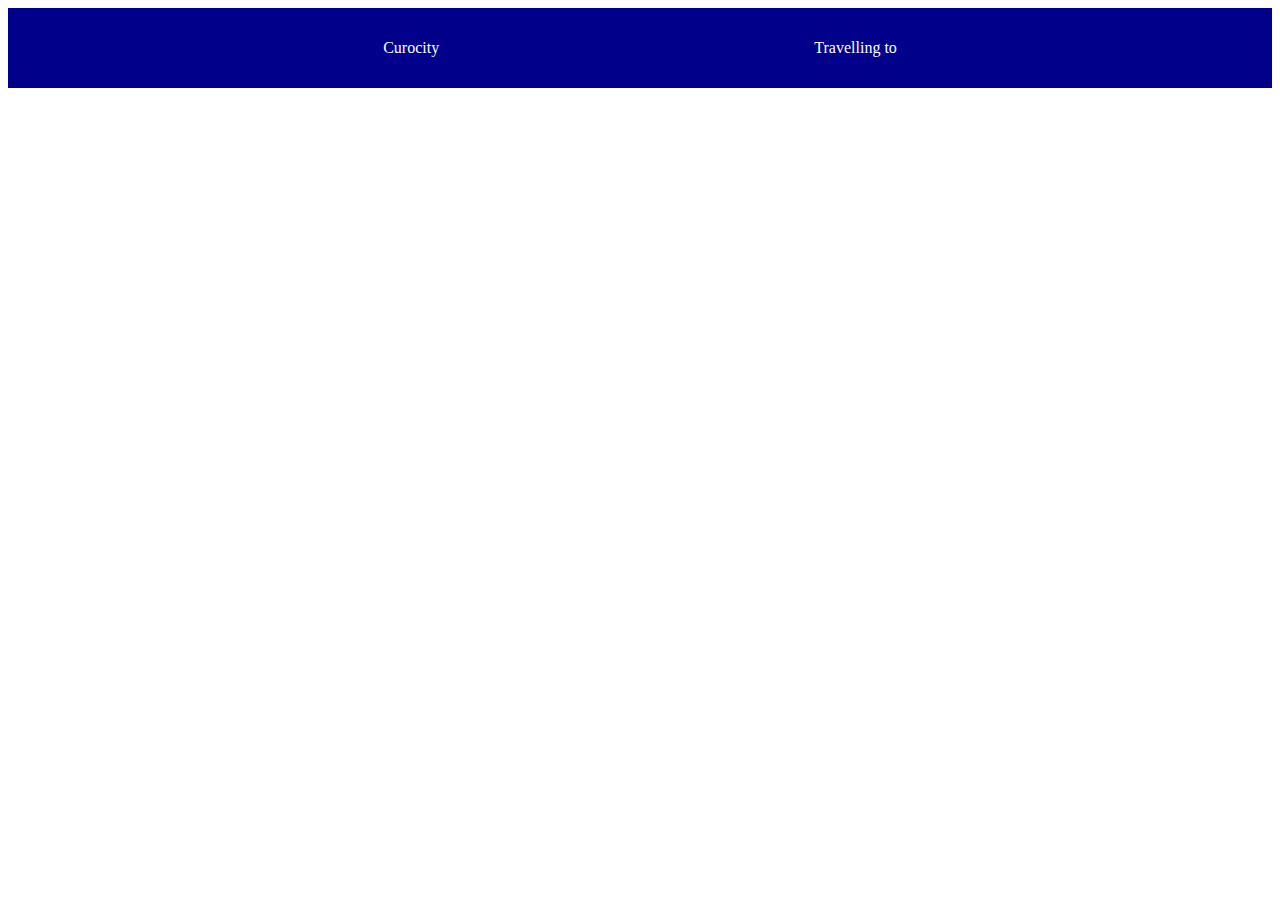
==== index.html @ 0851760a "navbar" ====
<!DOCTYPE html>
<html lang="en">
<head>
    <meta charset="UTF-8">
    <meta name="viewport" content="width=device-width, initial-scale=1.0">
    <title>CUROCITY</title>
    <link href="style.css" rel="stylesheet"/>
</head>
<body>
    <header>
        <div class="navbar">
        <p>Curocity</p>

        <div class="nav-to border">
            <p class="add-first">Travelling to</p>
            </div>
        </div>

    </header>
</body>
</html>
---- style.css ----
.navbar{
  height: 80px;
  background-color:darkblue;
  color: white;
  display: flex;
  align-items: center;
  justify-content: space-evenly;
}
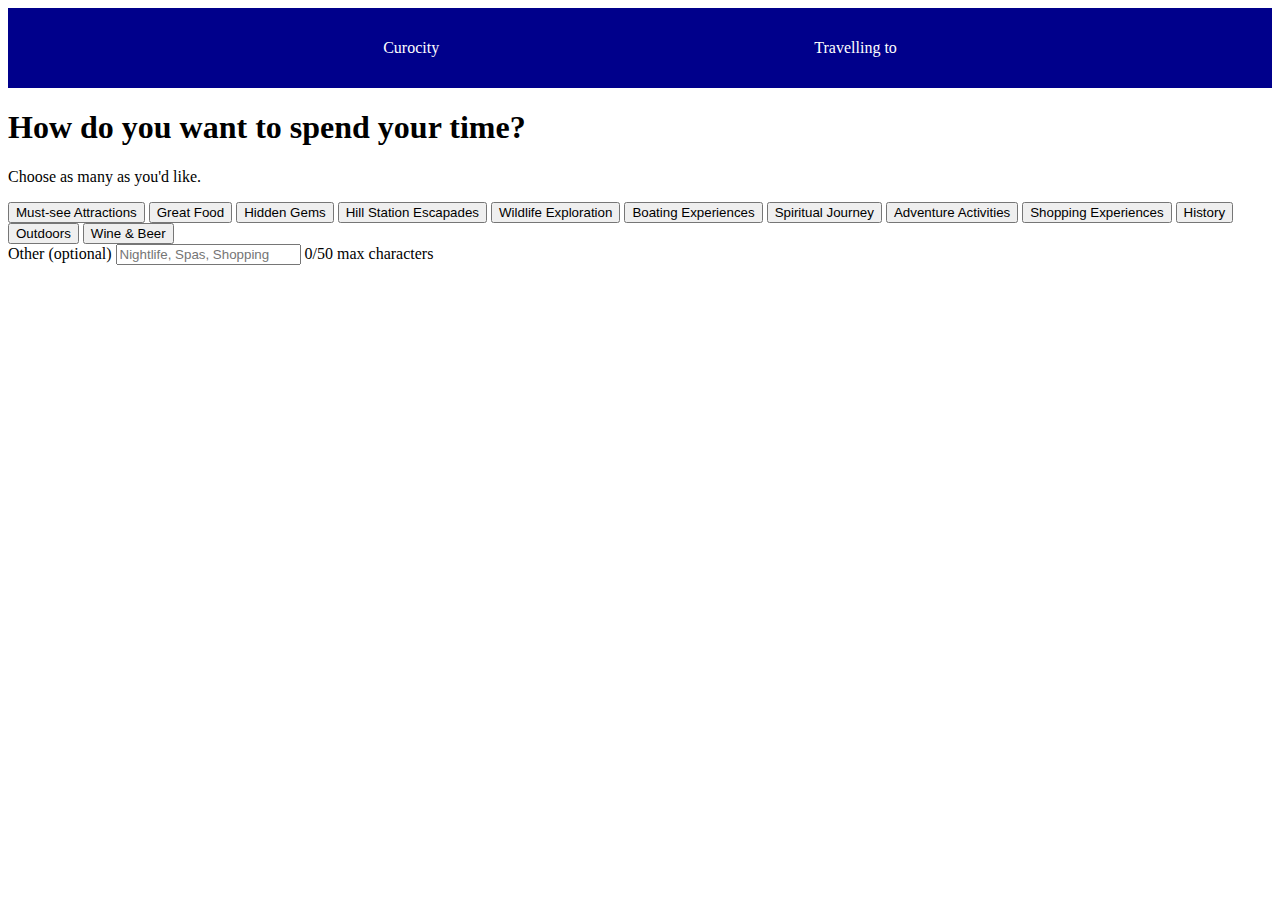
==== commit b2bf1e40: "idea for planner" ====
--- a/index.html
+++ b/index.html
@@ -15,7 +15,29 @@
             <p class="add-first">Travelling to</p>
             </div>
         </div>
-
+        <div class="container">
+            <h1>How do you want to spend your time?</h1>
+            <p>Choose as many as you'd like.</p>
+            <div class="preferences">
+              <button class="preference-btn">Must-see Attractions</button>
+              <button class="preference-btn">Great Food</button>
+              <button class="preference-btn">Hidden Gems</button>
+              <button class="preference-btn">Hill Station Escapades</button>
+              <button class="preference-btn">Wildlife Exploration</button>
+              <button class="preference-btn">Boating Experiences</button>
+              <button class="preference-btn">Spiritual Journey</button>
+              <button class="preference-btn">Adventure Activities</button>
+              <button class="preference-btn">Shopping Experiences</button>
+              <button class="preference-btn">History</button>
+              <button class="preference-btn">Outdoors</button>
+              <button class="preference-btn">Wine & Beer</button>
+            </div>
+            <div class="other-preferences">
+                <label for="other-input">Other (optional)</label>
+                <input type="text" id="other-input" placeholder="Nightlife, Spas, Shopping" maxlength="50">
+                <span class="character-count">0/50 max characters</span>
+              </div>
+              </div>
     </header>
 </body>
 </html>--- a/style.css
+++ b/style.css
@@ -5,4 +5,8 @@
   display: flex;
   align-items: center;
   justify-content: space-evenly;
+}
+
+.nav-to{
+  
 }